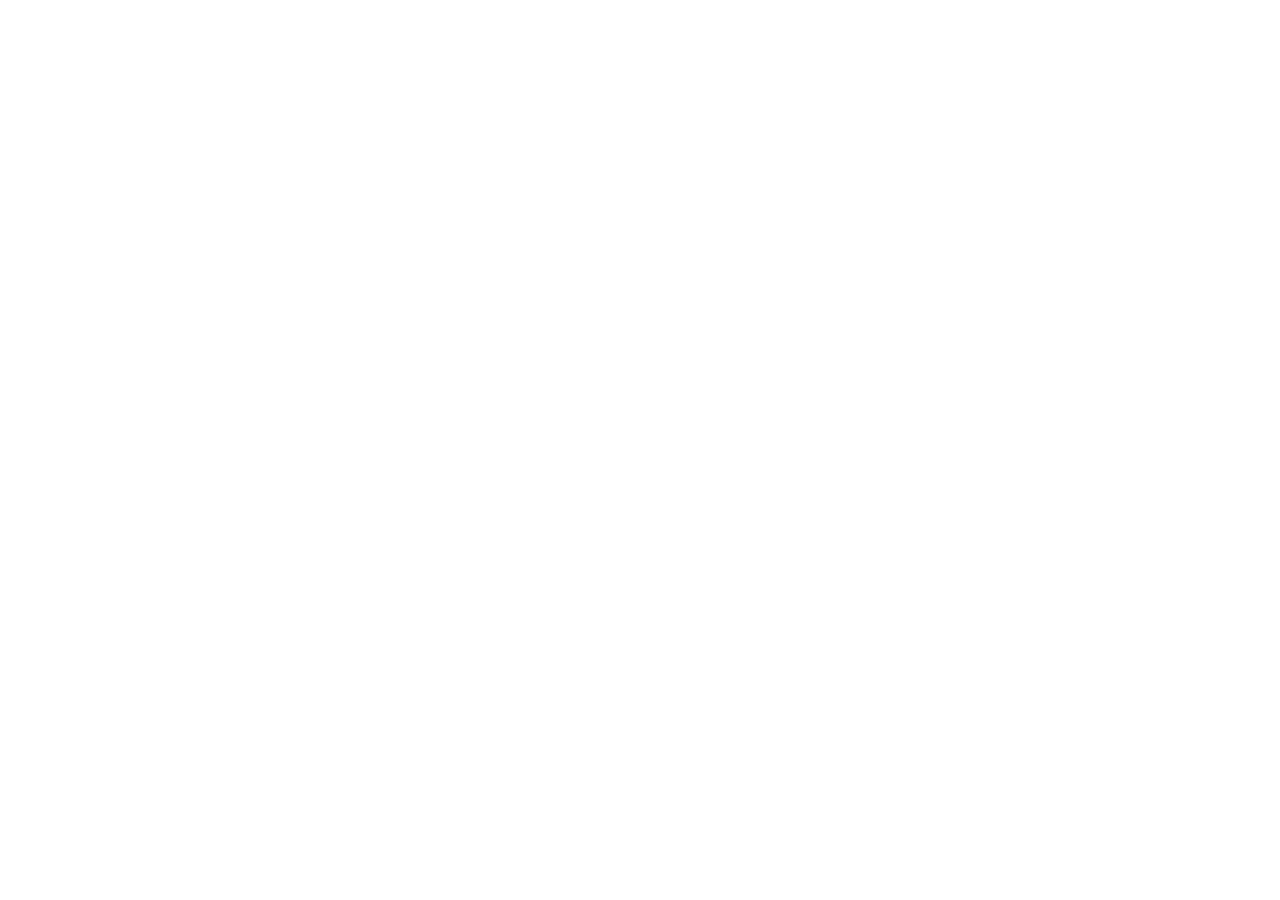
==== index.html @ adbc4b1d "Alteração no background" ====
<!DOCTYPE html>
<hmtl lang="pt-BR">
    <head>
        <meta charset="UTF-8">
        <meta
            name="viewport"
            content="width=device-width, user-scalab">
        <meta 
            http-equiv="X-UA-Compatible"
            content="ie=opera">
            <title>Curso gratuito Git e GitHub</title>
    </head>
    <body>

    </body>
</hmtl>
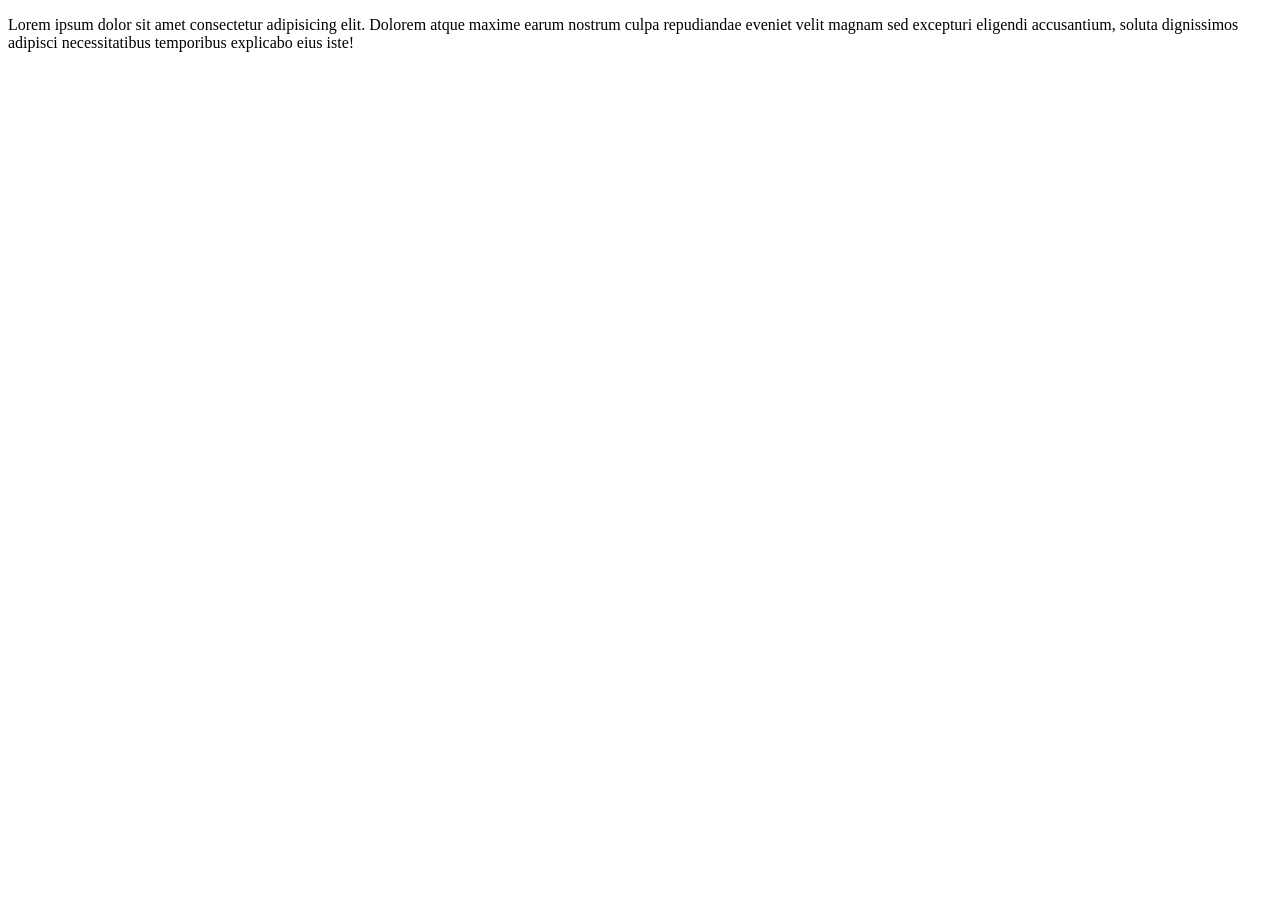
==== commit 72f01bcd: "Adicionado texto no body" ====
--- a/index.html
+++ b/index.html
@@ -11,6 +11,6 @@
             <title>Curso gratuito Git e GitHub</title>
     </head>
     <body>
-
+        <p>Lorem ipsum dolor sit amet consectetur adipisicing elit. Dolorem atque maxime earum nostrum culpa repudiandae eveniet velit magnam sed excepturi eligendi accusantium, soluta dignissimos adipisci necessitatibus temporibus explicabo eius iste!</p>
     </body>
 </hmtl>
